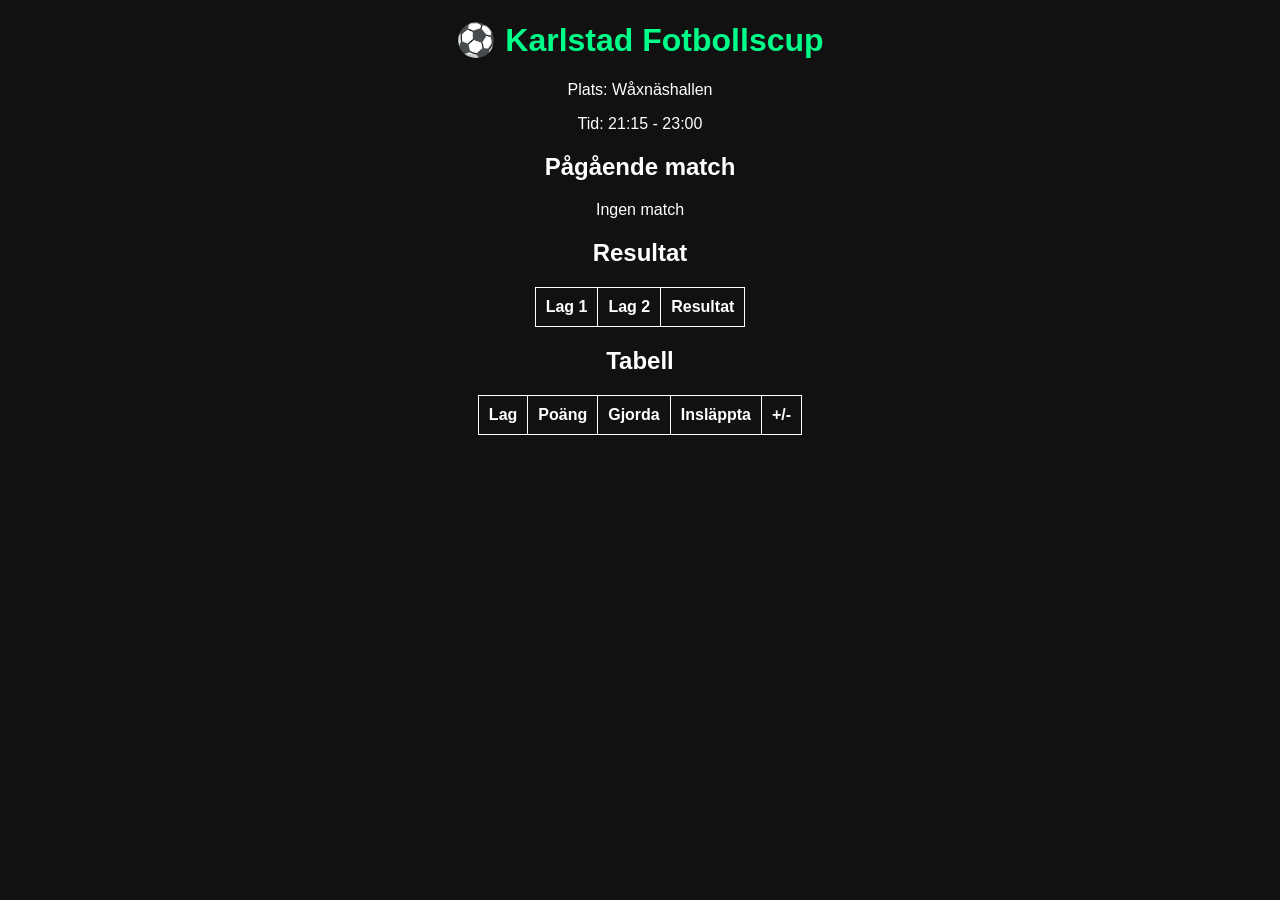
==== index.html @ bf2f8386 "Första version av cup-sidan" ====
<!DOCTYPE html>
<html lang="sv">
<head>
<meta charset="UTF-8">
<title>Karlstad Fotbollscup</title>
<link rel="stylesheet" href="style.css">
</head>
<body>

<h1>⚽ Karlstad Fotbollscup</h1>
<p>Plats: Wåxnäshallen</p>
<p>Tid: 21:15 - 23:00</p>

<h2>Pågående match</h2>
<div id="currentMatch">Ingen match startad</div>

<h2>Resultat</h2>
<table id="resultsTable">
<thead>
<tr>
<th>Lag 1</th>
<th>Lag 2</th>
<th>Resultat</th>
</tr>
</thead>
<tbody></tbody>
</table>

<h2>Tabell</h2>
<table id="leagueTable">
<thead>
<tr>
<th>Lag</th>
<th>Poäng</th>
<th>Gjorda</th>
<th>Insläppta</th>
<th>+/-</th>
</tr>
</thead>
<tbody></tbody>
</table>

<script src="script.js"></script>
</body>
</html>
---- style.css ----
body {
  font-family: Arial;
  background: #111;
  color: white;
  text-align: center;
}

h1 {
  color: #00ff88;
}

table {
  margin: auto;
  border-collapse: collapse;
  margin-top: 20px;
}

td, th {
  border: 1px solid white;
  padding: 10px;
}
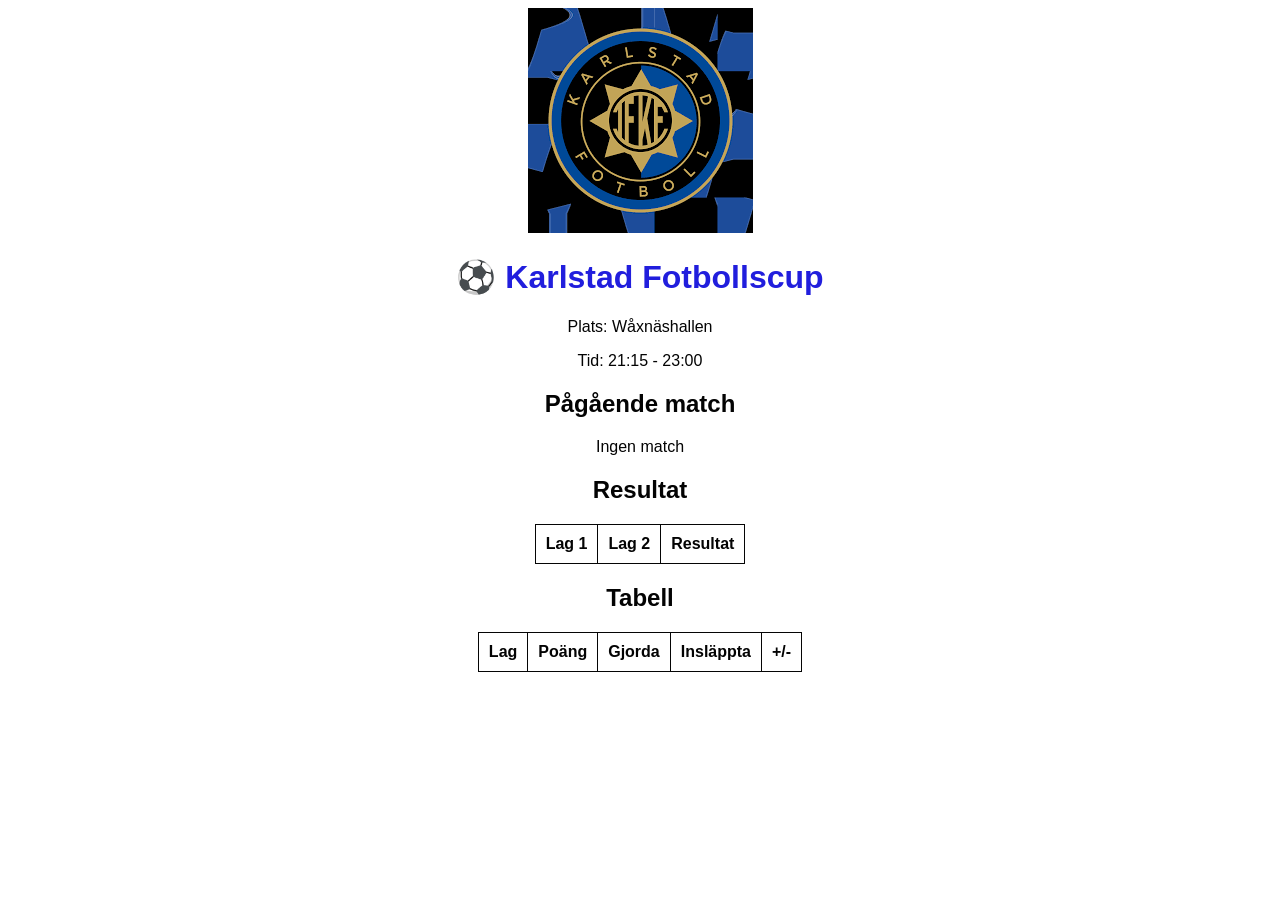
==== commit 799a066c: "lagt till bild" ====
--- a/index.html
+++ b/index.html
@@ -4,6 +4,7 @@
 <meta charset="UTF-8">
 <title>Karlstad Fotbollscup</title>
 <link rel="stylesheet" href="style.css">
+<img src="images/loga.png">
 </head>
 <body>
 
--- a/style.css
+++ b/style.css
@@ -1,12 +1,12 @@
 body {
   font-family: Arial;
-  background: #111;
-  color: white;
+  background: #ffffff;
+  color: rgb(3, 3, 3);
   text-align: center;
 }
 
 h1 {
-  color: #00ff88;
+  color: #211edd;
 }
 
 table {
@@ -16,6 +16,6 @@
 }
 
 td, th {
-  border: 1px solid white;
+  border: 1px solid rgb(5, 5, 5);
   padding: 10px;
 }
